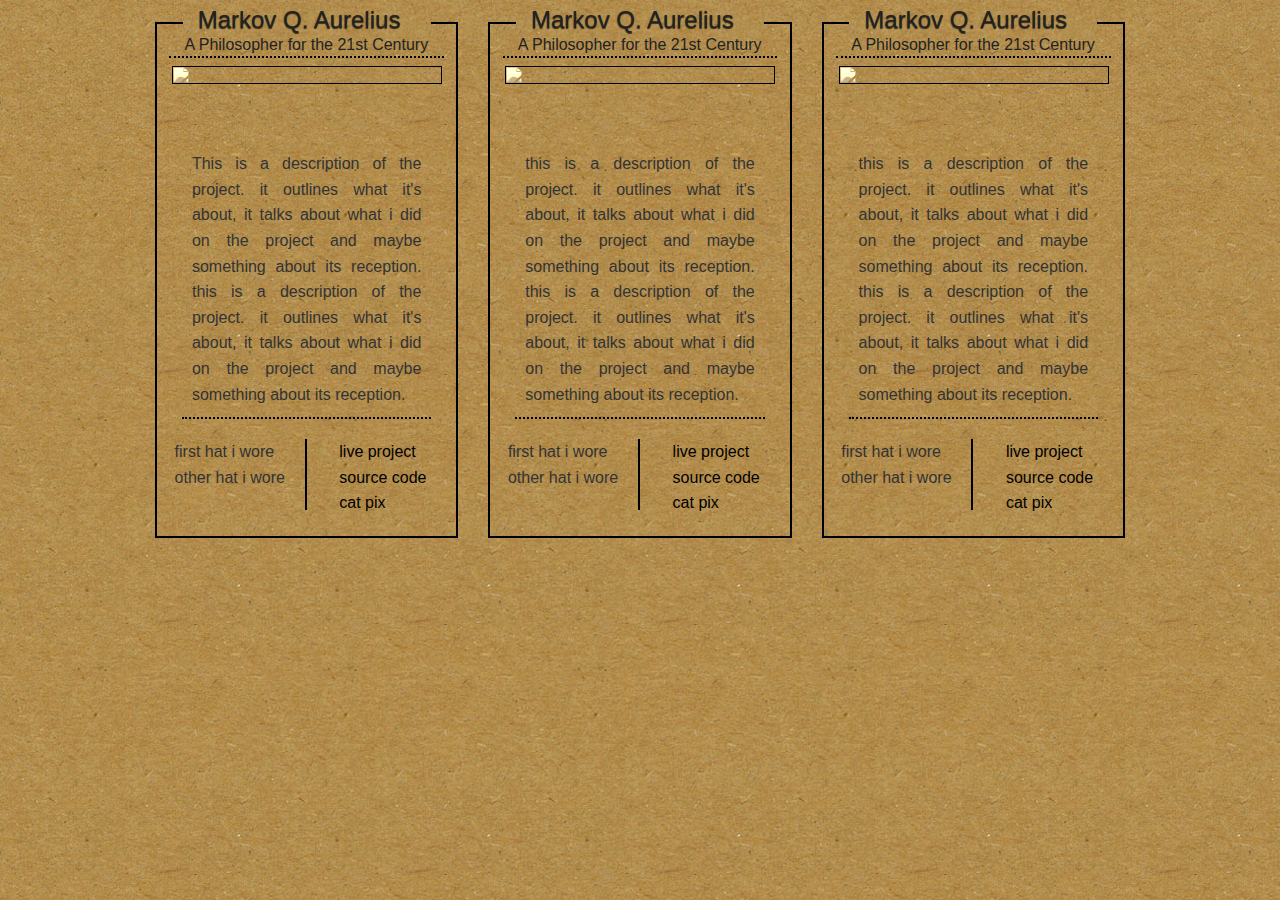
==== card.html @ e8084b9c "Break redesign out into individual cards per project. Apologies to Field Notes." ====
<!DOCTYPE html>
<html>
<head>
  <title>Project Card</title>

  <link rel="stylesheet" 
    href="css/foundation.min.css" 
    type="text/css" />

  <link rel="stylesheet" 
    href="css/normalize.css" 
    type="text/css" />

  <link rel="stylesheet" 
    href="css/card.css" 
    type="text/css" 
    media="screen" /> 
</head>
<body>
  <div class="row">
    <div class="small-4 columns">
      <header class="small-11 small-centered columns">
        <h3 class="project-title small-12 small-centered columns">Markov Q. Aurelius</h3>
      </header>
      <div class="project-container">
        <h5 class="tagline small-11 small-centered columns">A Philosopher for the 21st Century</h5>
        <div class="screenshot small-8 small-centered columns">
          <img src="images/mqa.png" />
        </div>
        <p class="writeup small-10 small-centered columns">This is a description of the project. it outlines what it's about, it talks about what i did on the project and maybe something about its reception. this is a description of the project. it outlines what it's about, it talks about what i did on the project and maybe something about its reception.</p>
        <div class="row">
          <div class="role small-6 columns">
            <ul>
              <li>first hat i wore</li>
              <li>other hat i wore</li>
            </ul>
          </div>
          <div class="links small-6 columns">
            <ul>
              <li><a href="#" target="_new">live project</a></li>
              <li><a href="#" target="_new">source code</a></li>
              <li><a href="#" target="_new">cat pix</a></li>
            </ul>
          </div>
        </div>
      </div>
    </div>
    <div class="small-4 columns">
      <header class="small-11 small-centered columns">
        <h3 class="project-title small-12 small-centered columns">Markov Q. Aurelius</h3>
      </header>
      <div class="project-container">
        <h5 class="tagline small-11 small-centered columns">A Philosopher for the 21st Century</h5>
        <div class="screenshot small-8 small-centered columns">
          <img src="images/mqa.png" />
        </div>
        <p class="writeup small-10 small-centered columns">this is a description of the project. it outlines what it's about, it talks about what i did on the project and maybe something about its reception. this is a description of the project. it outlines what it's about, it talks about what i did on the project and maybe something about its reception.</p>
        <div class="row">
          <div class="role small-6 columns">
            <ul>
              <li>first hat i wore</li>
              <li>other hat i wore</li>
            </ul>
          </div>
          <div class="links small-6 columns">
            <ul>
              <li><a href="#">live project</a></li>
              <li><a href="#">source code</a></li>
              <li><a href="#">cat pix</a></li>
            </ul>
          </div>
        </div>
      </div>
    </div> 
    <div class="small-4 columns">
      <header class="small-11 small-centered columns">
        <h3 class="project-title small-12 small-centered columns">Markov Q. Aurelius</h3>
      </header>
      <div class="project-container">
        <h5 class="tagline small-11 small-centered columns">A Philosopher for the 21st Century</h5>
        <div class="screenshot small-8 small-centered columns">
          <img src="images/mqa.png" />
        </div>
        <p class="writeup small-10 small-centered columns">this is a description of the project. it outlines what it's about, it talks about what i did on the project and maybe something about its reception. this is a description of the project. it outlines what it's about, it talks about what i did on the project and maybe something about its reception.</p>
        <div class="row">
          <div class="role small-6 columns">
            <ul>
              <li>first hat i wore</li>
              <li>other hat i wore</li>
            </ul>
          </div>
          <div class="links small-6 columns">
            <ul>
              <li><a href="#">live project</a></li>
              <li><a href="#">source code</a></li>
              <li><a href="#">cat pix</a></li>
            </ul>
          </div>
        </div>
      </div>
    </div>
  </div>
</body>
</html>
---- css/card.css ----
body { 
  background-color: #AD8851;
  background-image: url(../images/bg.jpg);
  color: #333333; 
}

.project-title {
  font-family: 'Futura', Arial, Helvetica, sans-serif;
  font-size: 1.5em;
  text-shadow: 0px 1px 1px #342818;
  margin-bottom: -15px;
  /*border: 1px solid red;*/
  background-image: url(../images/bg.jpg);
}

.project-container {
  border: 2px solid black;
  width: 100%;
}

.tagline {
  font-size: 1em;
  border-bottom: 2px dotted black;
  margin-top: 10px;
}

.screenshot {
  width: 300px;
  height: 75px;
  filter: grayscale(100%) sepia(100%);
  -webkit-filter: grayscale(100%) sepia(100%);
  -moz-filter: grayscale(100%) sepia(100%);
  overflow: hidden;
}

.screenshot img {
  width: 100%;
  border: 1px solid black;
}

.writeup {
  text-align: justify;
  border-bottom: 2px dotted black;
  padding: 10px;
}

.role {
  border-right: 2px solid black;
}

.role li {
  list-style: none;
}

.links {
}

.links a {
  color: black;
}

.links li {
  list-style: none;
}
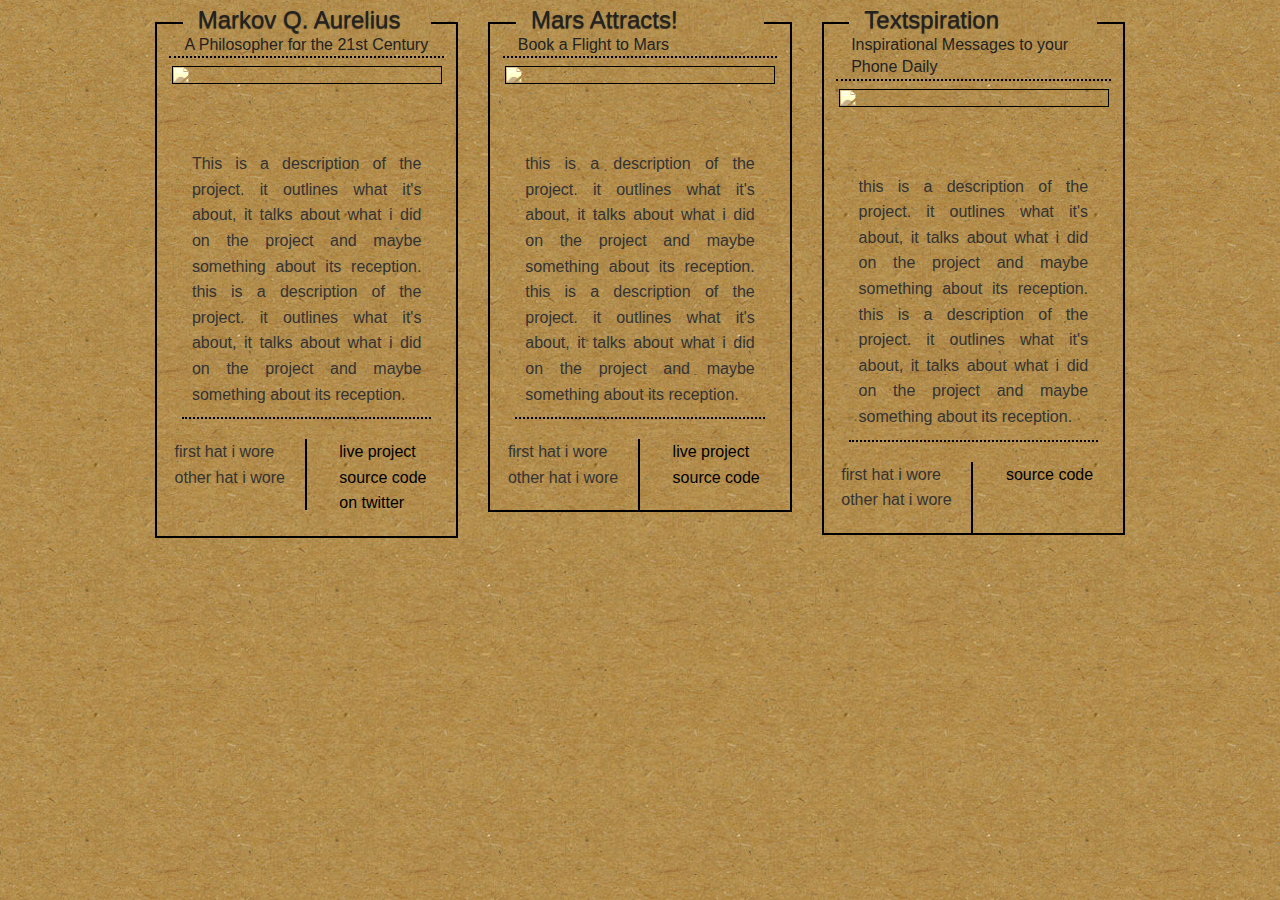
==== commit 8e6aa03e: "Start of merge of cards into main site index." ====
--- a/card.html
+++ b/card.html
@@ -37,9 +37,9 @@
           </div>
           <div class="links small-6 columns">
             <ul>
-              <li><a href="#" target="_new">live project</a></li>
-              <li><a href="#" target="_new">source code</a></li>
-              <li><a href="#" target="_new">cat pix</a></li>
+              <li><a href="http://markovqaurelius.herokuapp.com/" target="_new">live project</a></li>
+              <li><a href="https://github.com/chrisbodhi/stoic_generator" target="_new">source code</a></li>
+              <li><a href="https://twitter.com/markovQaurelius" target="_new">on twitter</a></li>
             </ul>
           </div>
         </div>
@@ -47,10 +47,10 @@
     </div>
     <div class="small-4 columns">
       <header class="small-11 small-centered columns">
-        <h3 class="project-title small-12 small-centered columns">Markov Q. Aurelius</h3>
+        <h3 class="project-title small-12 small-centered columns">Mars Attracts!</h3>
       </header>
       <div class="project-container">
-        <h5 class="tagline small-11 small-centered columns">A Philosopher for the 21st Century</h5>
+        <h5 class="tagline small-11 small-centered columns">Book a Flight to Mars</h5>
         <div class="screenshot small-8 small-centered columns">
           <img src="images/mqa.png" />
         </div>
@@ -64,9 +64,8 @@
           </div>
           <div class="links small-6 columns">
             <ul>
-              <li><a href="#">live project</a></li>
-              <li><a href="#">source code</a></li>
-              <li><a href="#">cat pix</a></li>
+              <li><a href="http://marsattracts.com" target="_new">live project</a></li>
+              <li><a href="https://github.com/bensbigolbeard/marsattracts" target="_new">source code</a></li>
             </ul>
           </div>
         </div>
@@ -74,10 +73,10 @@
     </div> 
     <div class="small-4 columns">
       <header class="small-11 small-centered columns">
-        <h3 class="project-title small-12 small-centered columns">Markov Q. Aurelius</h3>
+        <h3 class="project-title small-12 small-centered columns">Textspiration</h3>
       </header>
       <div class="project-container">
-        <h5 class="tagline small-11 small-centered columns">A Philosopher for the 21st Century</h5>
+        <h5 class="tagline small-11 small-centered columns">Inspirational Messages to your Phone Daily</h5>
         <div class="screenshot small-8 small-centered columns">
           <img src="images/mqa.png" />
         </div>
@@ -91,9 +90,7 @@
           </div>
           <div class="links small-6 columns">
             <ul>
-              <li><a href="#">live project</a></li>
-              <li><a href="#">source code</a></li>
-              <li><a href="#">cat pix</a></li>
+              <li><a href="https://github.com/RollWave07/Textspiration" target="_new">source code</a></li>
             </ul>
           </div>
         </div>
--- a/css/card.css
+++ b/css/card.css
@@ -59,6 +59,10 @@
   color: black;
 }
 
+.links a:hover {
+  border-bottom: 1px dotted black;
+}
+
 .links li {
   list-style: none;
 }